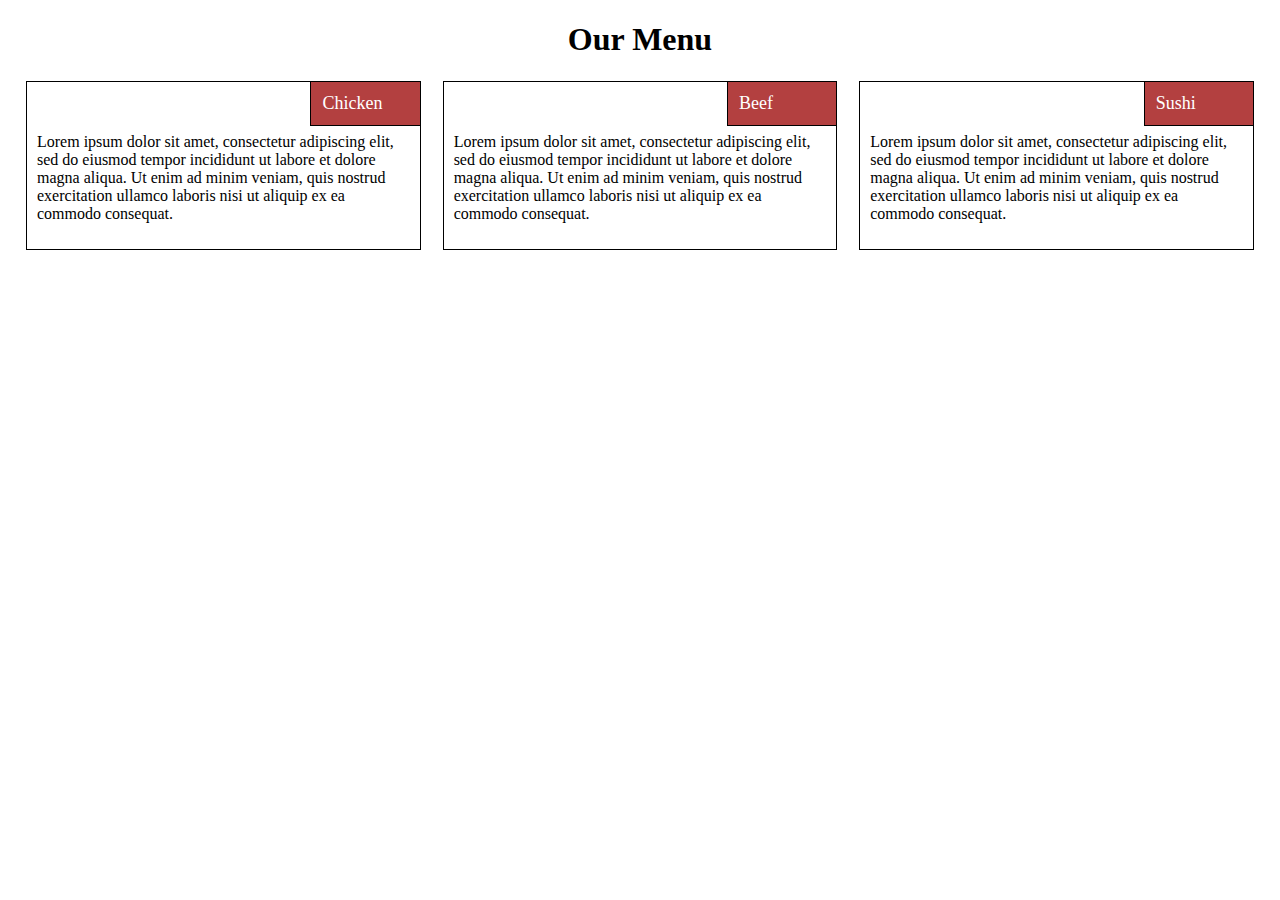
==== site/module2-solution/index.html @ 9995a40f "modeule 2 assignment" ====
<!DOCTYPE html>
<html>
<head>
<meta charset="utf-8">
    <meta name="viewport" content="width=device-width, initial-scale=1">
<title>solution/index.html</title>
    <link rel="stylesheet" type="text/css" href="css/style.css">
</head>
<body>
   <div class="container">
       <div class="row">
           <h1 class="main-heading">Our Menu</h1>
           <section class="box col-lg-4 col-md-6 col-sm-12">
               <div class="content">
                   <div class="sbox sbox-1">
                   <p class="section-title">Chicken</p>
               </div>
               <p class="text">Lorem ipsum dolor sit amet, consectetur adipiscing elit, sed do eiusmod tempor incididunt ut labore et dolore magna aliqua. Ut enim ad minim veniam, quis nostrud exercitation ullamco laboris nisi ut aliquip ex ea commodo consequat.</p>
               </div>
           </section>
           <section class="box col-lg-4 col-md-6 col-sm-12">
               <div class="content">
                   <div class="sbox sbox-1">
                   <p class="section-title">Beef</p>
               </div>
               <p class="text">Lorem ipsum dolor sit amet, consectetur adipiscing elit, sed do eiusmod tempor incididunt ut labore et dolore magna aliqua. Ut enim ad minim veniam, quis nostrud exercitation ullamco laboris nisi ut aliquip ex ea commodo consequat.</p>
               </div>
           </section>
           <section class="box col-lg-4 col-md-12 col-sm-12">
               <div class="content">
                   <div class="sbox sbox-1">
                   <p class="section-title">Sushi</p>
               </div>
               <p class="text">Lorem ipsum dolor sit amet, consectetur adipiscing elit, sed do eiusmod tempor incididunt ut labore et dolore magna aliqua. Ut enim ad minim veniam, quis nostrud exercitation ullamco laboris nisi ut aliquip ex ea commodo consequat.</p>
               </div>
           </section>
       </div>
    </div>
    </body>
</html>
---- site/module2-solution/css/style.css ----
body {
    padding: 0;
    margin: 0;
}

.container {
    padding: 0px 15px;
}
.row {
    
}
.text {
    padding-top: 25px;
}
.content {
    padding: 10px;
    position: relative;
    background: #fff;
    border: 1px solid #000;
}
.main-heading {
    text-align: center;
}
.box {
    background-color: #fff;
    padding: 0px 10px 10px 10px;
    border: 1px solid #fff;
    position: relative;
    float: left;
    box-sizing: border-box;
}

.sbox {
    background-color: #b34040;
    top: 0px;
    right: 0px;
    border: 1px solid #000;
    border-right: 0px;
    border-top: 0px;
    color: white;
    font-size: 18px;
    padding: 5px;
    width: 25%;
    position: absolute;
}
.sbox-1 {
    background-color: #b34040;
}
.sbox-2 {
    background-color: darkblue;
}
.sbox-3 {
    background-color: pink;
}
.section-title {
    margin: 6px;
}

/*laptop*/
@media(min-width: 992px) {
    .col-lg-4 {
        width: 33.33%
    }
    .col-lg-6 {
        width: 50%
    }
    .col-lg-12 {
        width: 100%;
    }
    
}
@media (min-width: 768px) and (max-width: 991px) {
    .col-md-4 {
        width: 33.33%
    }
    .col-md-6 {
        width: 50%
    }
    .col-md-12 {
        width: 100%;
    }
    
    div{
        
    }
    
    @media(max-width: 767px) {
    .col-sm-4 {
        width: 33.33%
    }
    .col-sm-6 {
        width: 50%
    }
    .col-sm-12 {
        width: 100%;
    }
    
    div{
        
    }
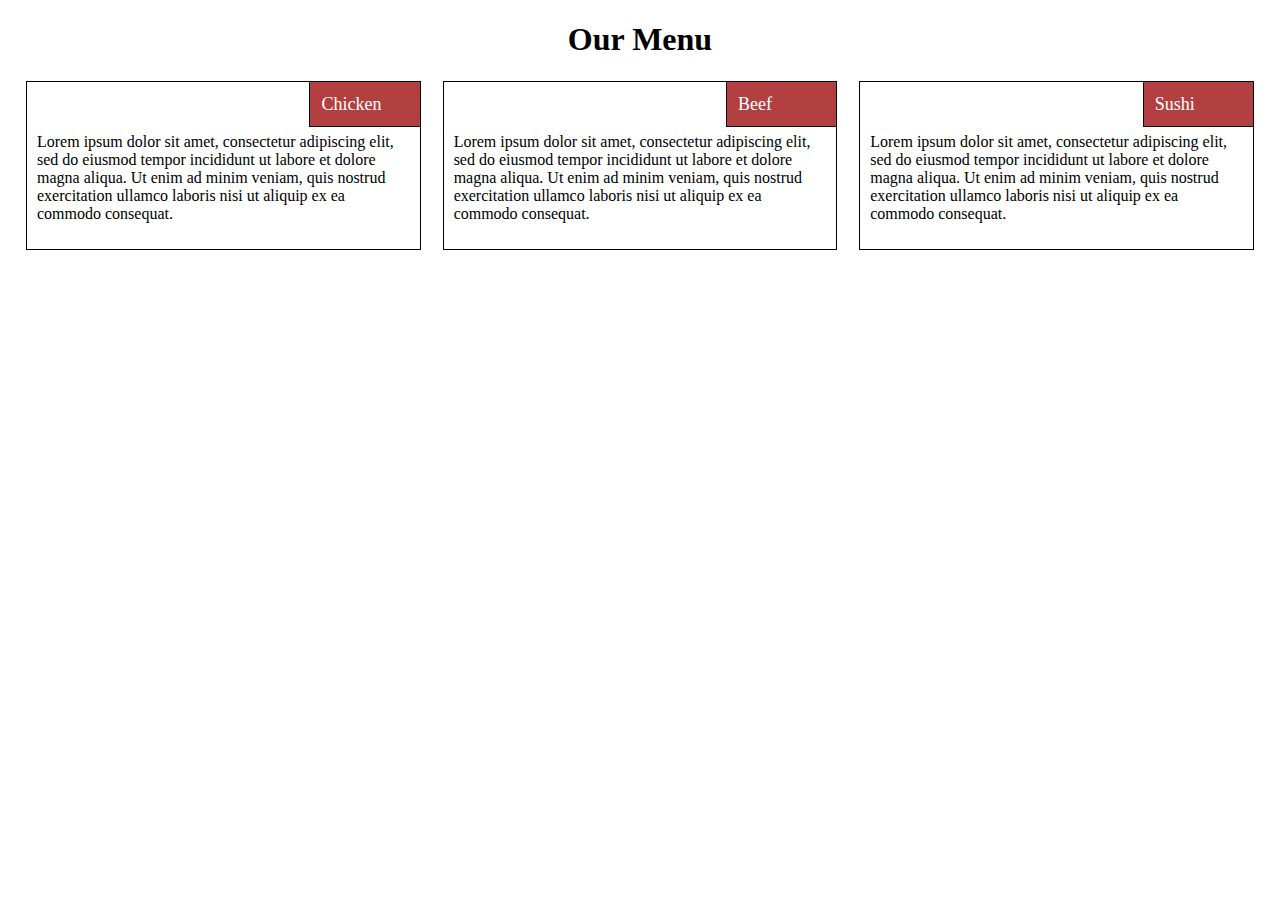
==== commit d5b62b0b: "modeule 2 assignment" ====
--- a/site/module2-solution/index.html
+++ b/site/module2-solution/index.html
@@ -3,7 +3,7 @@
 <head>
 <meta charset="utf-8">
     <meta name="viewport" content="width=device-width, initial-scale=1">
-<title>solution/index.html</title>
+<title>Module 2 Assignment</title>
     <link rel="stylesheet" type="text/css" href="css/style.css">
 </head>
 <body>
--- a/site/module2-solution/css/style.css
+++ b/site/module2-solution/css/style.css
@@ -35,8 +35,8 @@
     top: 0px;
     right: 0px;
     border: 1px solid #000;
-    border-right: 0px;
-    border-top: 0px;
+    border-right: 1px solid transparent;
+    border-top: 1px solid transparent;
     color: white;
     font-size: 18px;
     padding: 5px;
